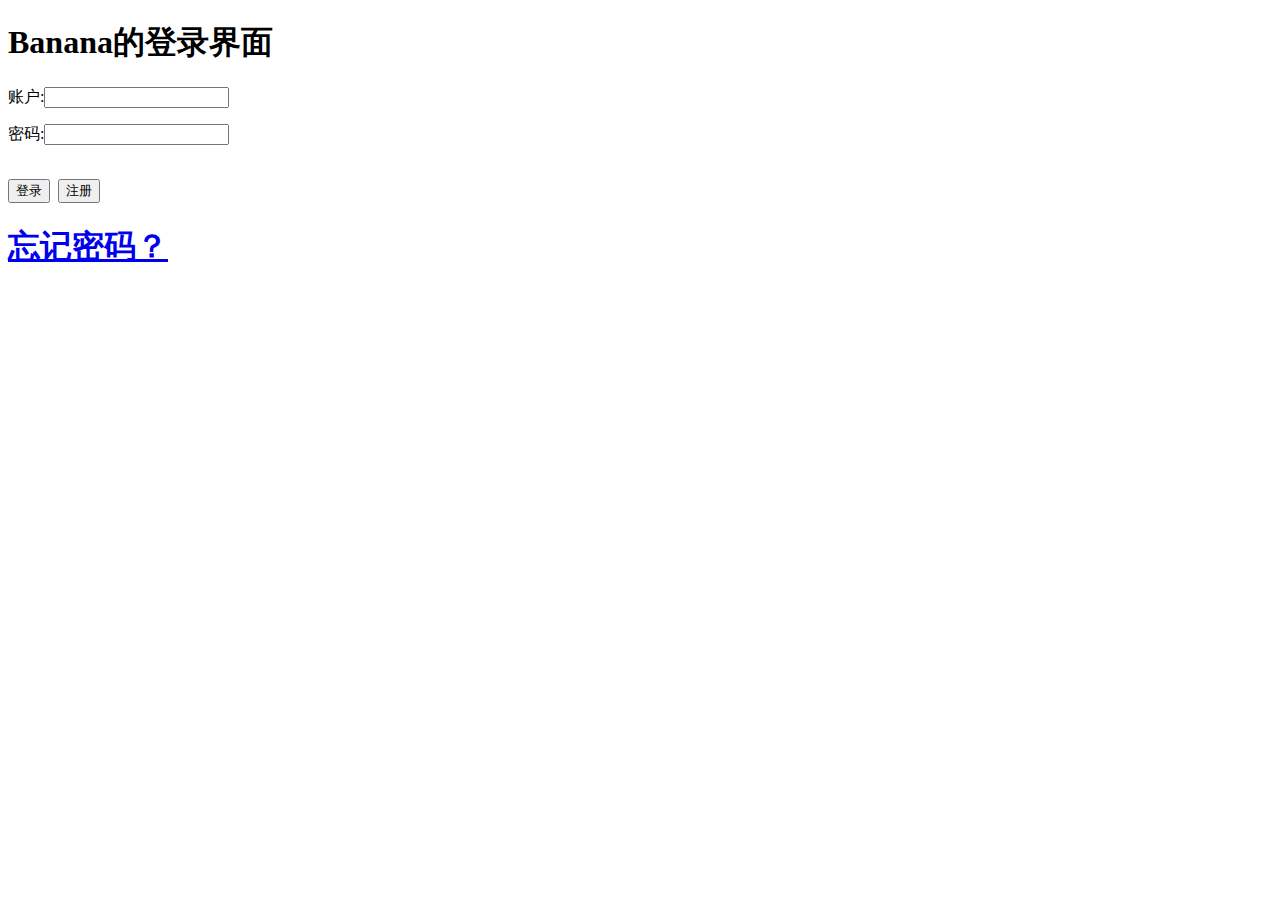
==== index.html @ 325c2e94 "Create index.html" ====
<!DOCTYPE html>
<html>
	
<head>
     <meta charset="utf-8" name="viewport" content="width=device-width, initial-scale=1.0, minimum-scale=1, maximum-scale=1, user-scalable=no"/>
	 <title>登录后台</title>
     <link rel="stylesheet" type="text/css" href="login.css"/>
     <script method="get" type="text/javascript" src="login.js"></script>
	 <script method="get" type="application/javascript" src="login.js"></script>
<body style="background: url(img/01.png) ; background-size:100% 100% ; background-attachment: fixed">
	<div class="center">
		<div class="table-div">
			<h1>Banana的登录界面</h1>
		</div>
				<div class="TV">
					<from>
					   <p>账户:<input type="text" id="name02" name="name01"><br></p>
					   <p>密码:<input type="password" id="password02" name="password01"><br></p>
					</from>
					<h1 class="yy">
						<button onclick="check()" type="button">登录</button>
						<button onclick="myfunction()" type="button">注册</button><br>
					</h1>
					<h1 class="yy01">
						<a href="password.html">忘记密码？</a>
					</h1>
				</div>
    </div>
</body>
</html>
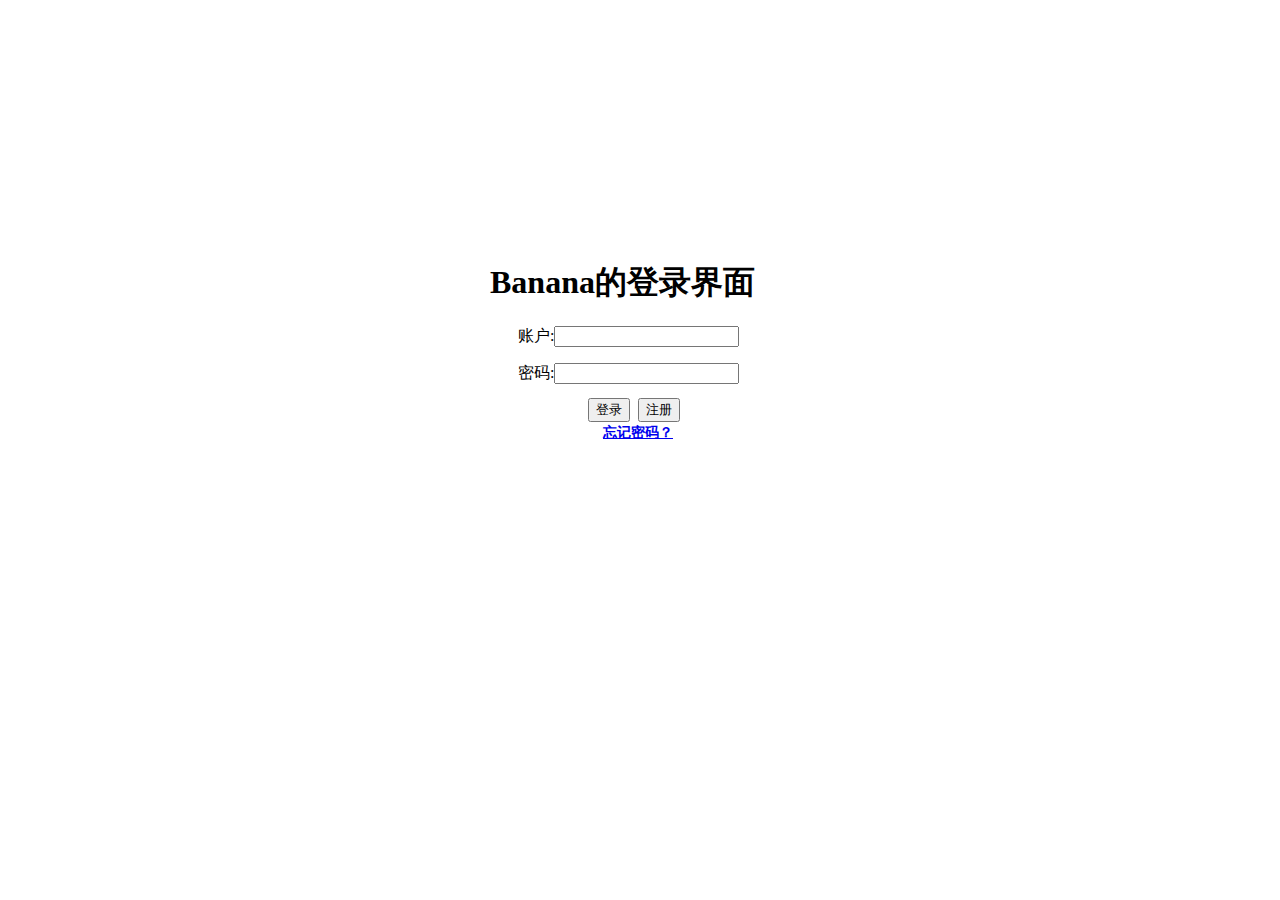
==== commit 1a1e347d: "Add files via upload" ====
--- a/index.html
+++ b/index.html
@@ -1,30 +1,30 @@
 <!DOCTYPE html>
-<html>
+<html>
 	
 <head>
      <meta charset="utf-8" name="viewport" content="width=device-width, initial-scale=1.0, minimum-scale=1, maximum-scale=1, user-scalable=no"/>
-	 <title>登录后台</title>
-     <link rel="stylesheet" type="text/css" href="login.css"/>
-     <script method="get" type="text/javascript" src="login.js"></script>
+	 <title>登录后台</title>
+     <link rel="stylesheet" type="text/css" href="login.css"/>
+     <script method="get" type="text/javascript" src="login.js"></script>
 	 <script method="get" type="application/javascript" src="login.js"></script>
-<body style="background: url(img/01.png) ; background-size:100% 100% ; background-attachment: fixed">
-	<div class="center">
-		<div class="table-div">
-			<h1>Banana的登录界面</h1>
-		</div>
-				<div class="TV">
-					<from>
-					   <p>账户:<input type="text" id="name02" name="name01"><br></p>
-					   <p>密码:<input type="password" id="password02" name="password01"><br></p>
-					</from>
-					<h1 class="yy">
-						<button onclick="check()" type="button">登录</button>
-						<button onclick="myfunction()" type="button">注册</button><br>
-					</h1>
-					<h1 class="yy01">
-						<a href="password.html">忘记密码？</a>
-					</h1>
-				</div>
+<body style="background: url(img/01.png) ; background-size:100% 100% ; background-attachment: fixed">
+	<div class="center">
+		<div class="table-div">
+			<h1>Banana的登录界面</h1>
+		</div>
+				<div class="TV">
+					<from>
+					   <p>账户:<input type="text" id="name02" name="name01"><br></p>
+					   <p>密码:<input type="password" id="password02" name="password01"><br></p>
+					</from>
+					<h1 class="yy">
+						<button onclick="check()" type="button">登录</button>
+						<button onclick="myfunction()" type="button">注册</button><br>
+					</h1>
+					<h1 class="yy01">
+						<a href="password.html">忘记密码？</a>
+					</h1>
+				</div>
     </div>
 </body>
-</html>
+</html>--- a/login.css
+++ b/login.css
@@ -0,0 +1,116 @@
+div{
+        width:304px;
+        height:200px;
+		
+        position:absolute;
+        left:0;
+        top:-100px;
+        bottom:0;
+        right: 0;
+        margin: auto;
+		
+    }
+/*登录界面调整*/
+/*透明框调整*/
+.table-div{
+	width:310px;
+	height:220px;
+	background:rgba(255,255,255,0.1);
+	border:2px solid rgba(255,255,255,0.5);
+}
+
+.TV{
+	position:relative;
+	top:10px;
+	left:30px;
+}	
+	
+	
+.yy{
+	 position:relative;
+	 left:70px;
+	 top:-20px;
+}
+.yy01{
+	position:relative;
+	left:85px;
+	top:-40px;
+	font-size:0.875em;	
+}
+
+/*注册界面调整*/
+.test{
+	width:350px;
+	height:300px;
+	background:rgba(255,255,255,0.1);
+	border:2px solid rgba(255,255,255,0.5);
+	
+}
+.psw00{
+	position:relative;
+	left:40px;
+	top:30px;
+}
+
+.psw01{
+	position:relative;
+	left:9px;
+	top:30px;
+}
+.psw02{
+	position:relative;
+	left:135px;
+	top:14px;
+}
+.psw03{
+	position:relative;
+	left:90px;
+	top:10px;
+	font-size:1em;	
+}
+
+/*密码界面调整*/
+.uu{
+	width:350px;
+	height:300px;
+	background:rgba(255,255,255,0.1);
+	border:2px solid rgba(255,255,255,0.5);
+	
+	
+	/*水平居中*/
+	text-align:center;
+	position:absolute;
+	left:0;
+	top:-100px;
+	bottom:0;
+	right: 0;
+	margin: auto;
+	
+}
+
+
+.tt00{
+	position:relative;
+	left:40px;
+	top:0px;
+}
+.tt01{
+	position:relative;
+	left:23px;
+	top:0px;
+}
+.tt02{
+	position:relative;
+	left:9px;
+	top:0px;
+}
+.tt03{
+	position:relative;
+	left:130px;
+	top:0px;
+}
+.tt04{
+	position:relative;
+	left:120px;
+	top:0px;
+}
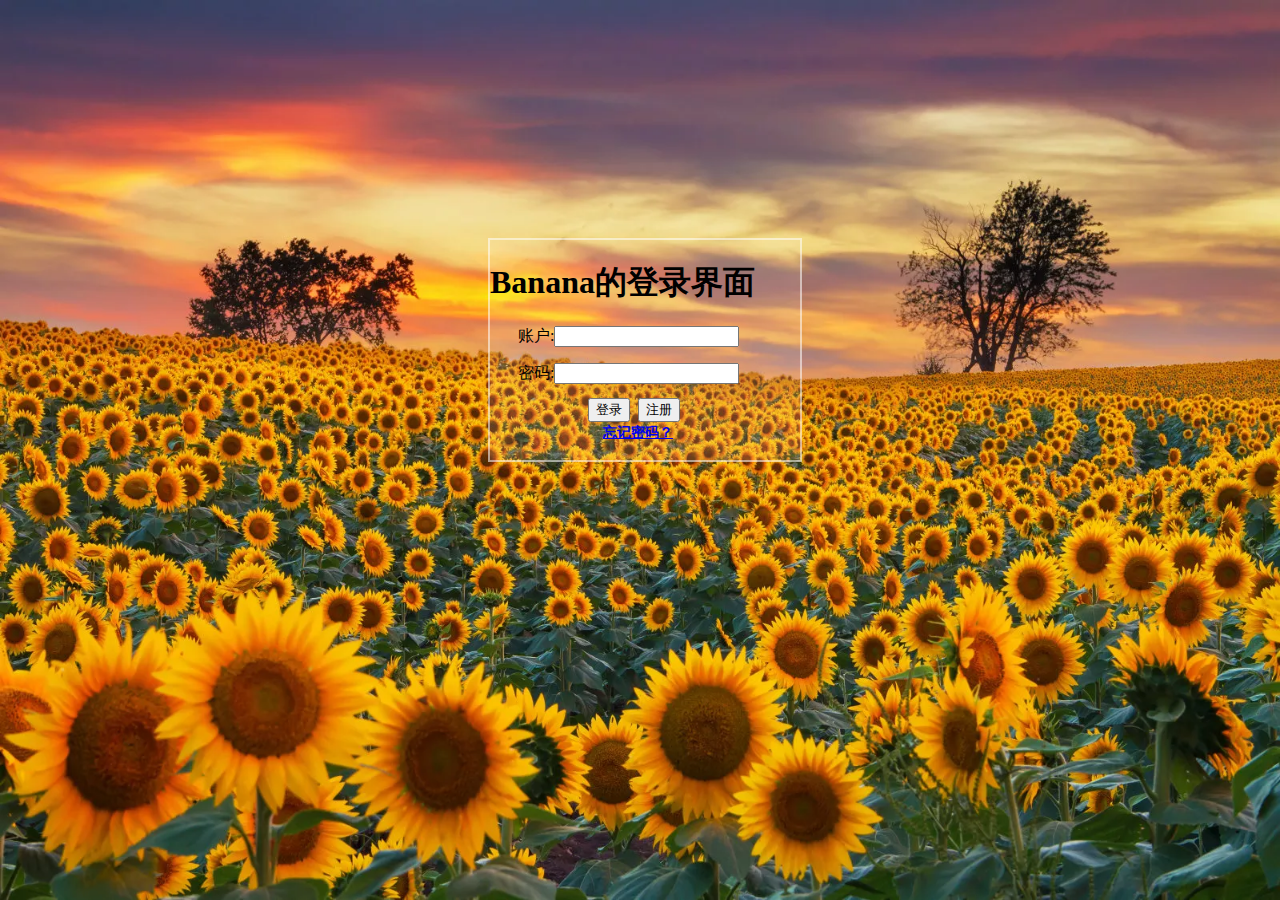
==== commit 2dc4458e: "Add files via upload" ====
--- a/index.html
+++ b/index.html
@@ -7,7 +7,7 @@
      <link rel="stylesheet" type="text/css" href="login.css"/>
      <script method="get" type="text/javascript" src="login.js"></script>
 	 <script method="get" type="application/javascript" src="login.js"></script>
-<body style="background: url(img/01.png) ; background-size:100% 100% ; background-attachment: fixed">
+<body style="background: url(01.png) ; background-size:100% 100% ; background-attachment: fixed">
 	<div class="center">
 		<div class="table-div">
 			<h1>Banana的登录界面</h1>
